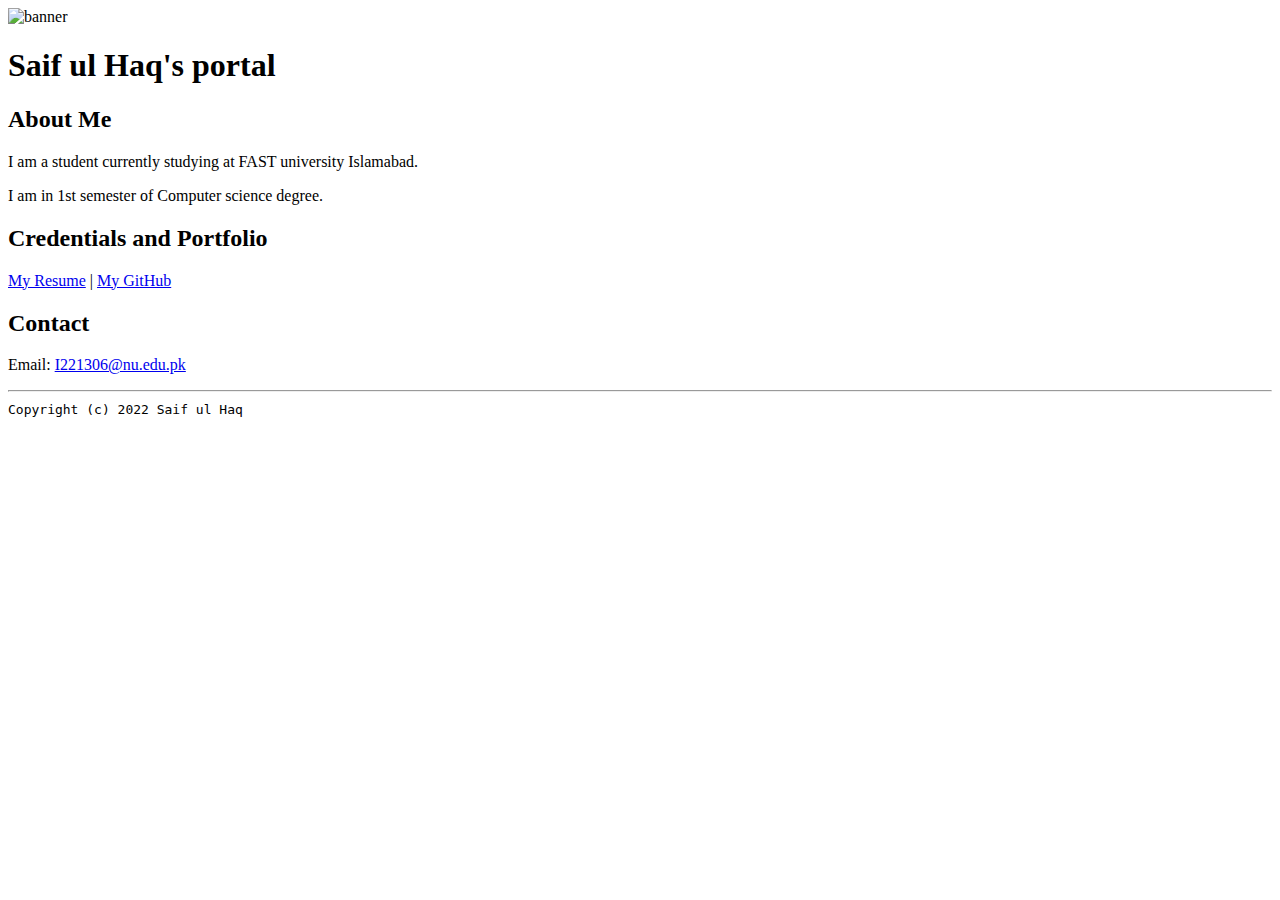
==== index.html @ 34050328 "Add files via upload" ====
<!doctype html>

<!-- this is a comment for human! -->

<html lang="en">
  <header>
<title>Saif ul Haq's portal</title>
<link rel="stylesheet" href="css/master.css">
<link rel="FaviconIcon" href="favicon(1).ico" type="image/x-icon">
<link rel="shortcut" href="favicon(1).ico" type="image/x-icon">
<meta name="viewport" content="width=device-width, initial-scale=1, shrink-to-fit=no">
<meta name="name" content="Saif ul Haq's portal">
<meta name "robots" content="noindex, nofollow">
  </header>

  <body>
    <img src="images/banner.jpg"width="75%" alt="banner">
    <h1>Saif ul Haq's portal</h1>
    <h2>About Me</h2>
    <p>I am a student currently studying at FAST university Islamabad.</p>
    <p>I am in 1st semester of Computer science degree.</p>

    <h2>Credentials and Portfolio</h2>
    <p><a href="resume.html">My Resume</a> | <a href="https://github.com/Saifulhaq1306">My GitHub</a></p>
    <h2>Contact</h2>
    <p>Email: <a href="mailto:I221306@nu.edu.pk">I221306@nu.edu.pk</a></p>
  </body>

  <footer>
<hr>
<code>Copyright (c) 2022 Saif ul Haq</code>
  </footer>

</html>
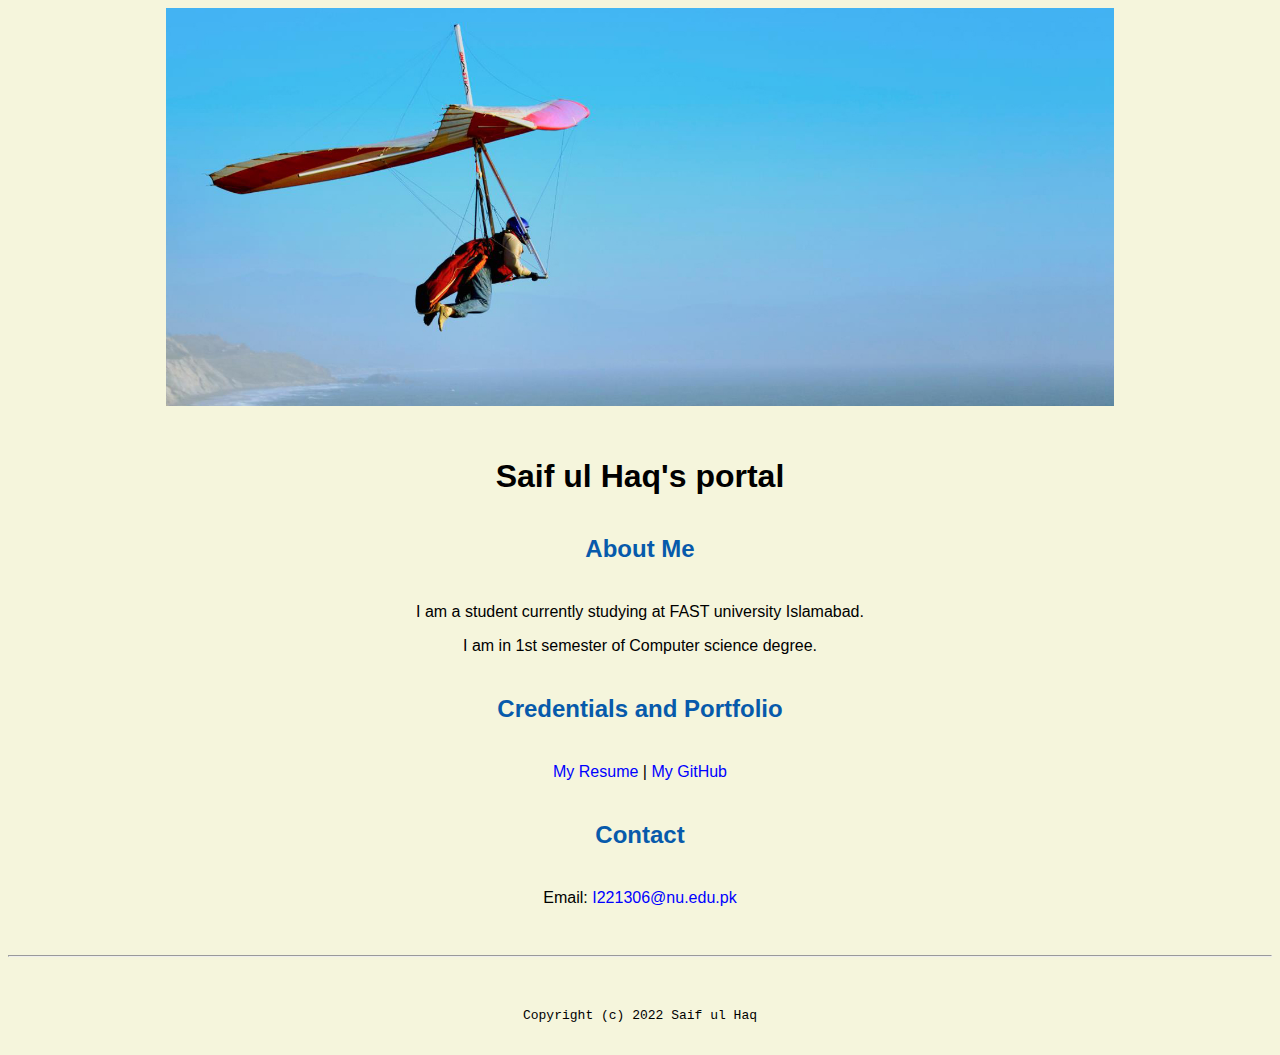
==== commit 24a54ca3: "Add files via upload" ====
--- a/index.html
+++ b/index.html
@@ -6,8 +6,8 @@
   <header>
 <title>Saif ul Haq's portal</title>
 <link rel="stylesheet" href="css/master.css">
-<link rel="FaviconIcon" href="favicon(1).ico" type="image/x-icon">
-<link rel="shortcut" href="favicon(1).ico" type="image/x-icon">
+<link rel="FaviconIcon" href="favicon.ico" type="image/x-icon">
+<link rel="shortcut" href="favicon.ico" type="image/x-icon">
 <meta name="viewport" content="width=device-width, initial-scale=1, shrink-to-fit=no">
 <meta name="name" content="Saif ul Haq's portal">
 <meta name "robots" content="noindex, nofollow">
--- a/css/master.css
+++ b/css/master.css
@@ -0,0 +1,64 @@
+/* Cascading stylesheet for the website */
+
+/* Text inside these asterisks and slashes are comments for human */
+
+  a {
+    color: blue;/* set the text color to blue here */
+    text-decoration: none; /* This means we do not want hyperlinks to be underlined */
+  }
+
+  a:hover {
+    color: red;/* set the text color to red here */
+    text-decoration: none; /* This means we do not want hyperlinks to be underlined */
+  }
+
+  body {
+    background-color:beige; /* set the background color here */
+    color: black; /* set the text color to black here */
+    font-family: Arial, Helvetica, sans-serif;    /* set the font here */
+    text-align: center;/* set the text alignment here */
+   }
+
+  footer {
+    margin-top: 2rem;
+    margin-bottom: 2rem;
+  }
+
+  h1 {
+    margin-bottom: 0.5rem;
+    margin-top: 3rem;
+   }
+
+  h2 {
+    color: #075AAB;
+    margin-bottom: 2.5rem;
+    margin-top: 2.5rem;
+    /* set the text color of to #075AAB here */
+    /* set both the bottom margin and top margin to 2.5rem here */
+   }
+
+  h3 {
+    margin-bottom: 0;
+    margin-top: 2rem;
+  }
+
+  h4 {
+    margin-bottom: 1rem;
+    margin-top: 0.5rem;
+  }
+
+  h5 {
+    margin-top: 0.5rem;
+  }
+
+  hr {
+    margin-bottom: 3rem;
+    margin-top: 3rem;
+  }
+
+  /* this controls how the bullet points in the resume page looks */
+  ul {
+    display: table;
+    margin: 0 auto;
+    text-align: left;
+  }
